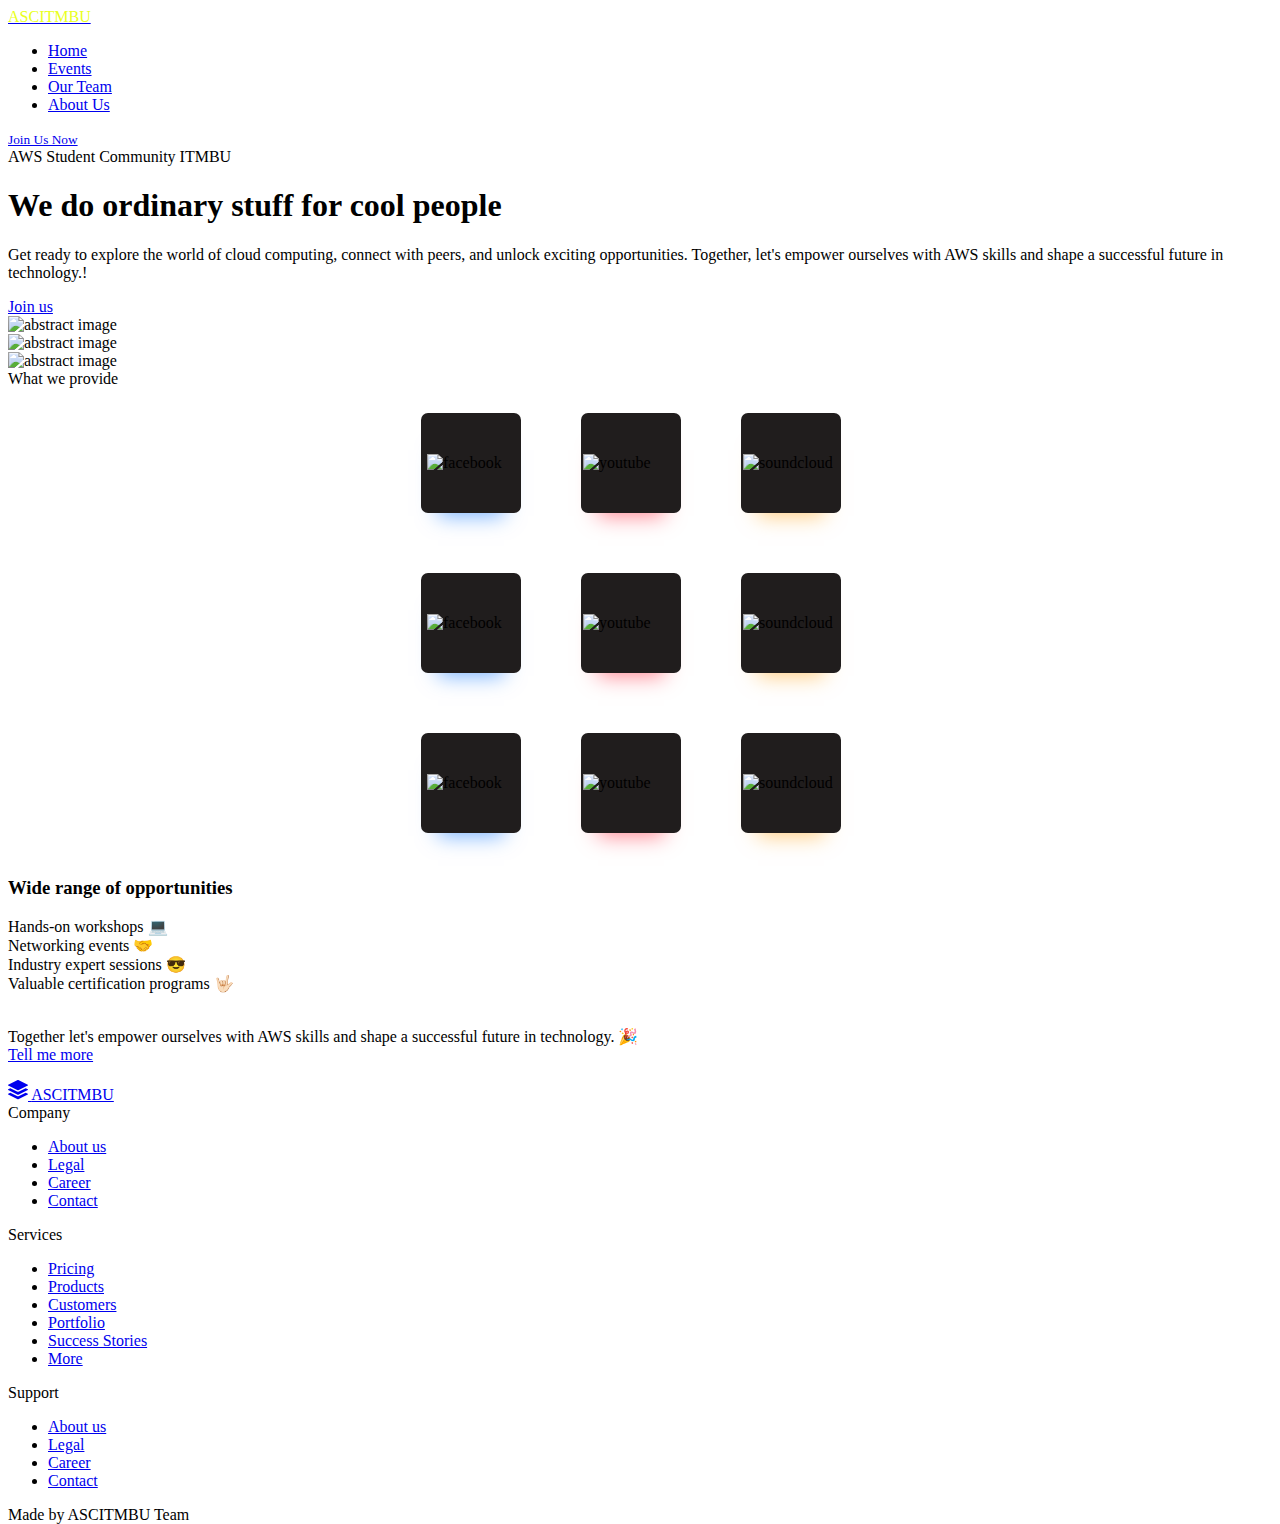
==== index.html @ dc6b1804 "Create index.html" ====
<!doctype html>
<html class="h-100" lang="en">

<head>
  <meta charset="utf-8">
  <meta name="viewport" content="width=device-width,initial-scale=1,shrink-to-fit=no">
  <meta name="description" content="A well made and handcrafted Bootstrap 5 template">
  <link rel="apple-touch-icon" sizes="180x180" href="img/apple-touch-icon.png">
  <link rel="icon" type="image/png" sizes="32x32" href="img/favicon-32x32.png">
  <link rel="icon" type="image/png" sizes="16x16" href="img/favicon-16x16.png">
  <link rel="icon" type="image/png" sizes="96x96" href="img/favicon.png">
  <meta name="author" content="Holger Koenemann">
  <meta name="generator" content="Eleventy v2.0.0">
  <meta name="HandheldFriendly" content="true">
  <title>AWS | ITMBU </title>
  <link rel="stylesheet" href="css/theme.min.css">








  <style>
    /* inter-300 - latin */
    @font-face {
      font-family: 'Inter';
      font-style: normal;
      font-weight: 300;
      font-display: swap;
      src: local(''),
        url('fonts/inter-v12-latin-300.woff2') format('woff2'),
        /* Chrome 26+, Opera 23+, Firefox 39+ */
        url('fonts/inter-v12-latin-300.woff') format('woff');
      /* Chrome 6+, Firefox 3.6+, IE 9+, Safari 5.1+ */
    }

    /* inter-400 - latin */
    @font-face {
      font-family: 'Inter';
      font-style: normal;
      font-weight: 400;
      font-display: swap;
      src: local(''),
        url('fonts/inter-v12-latin-regular.woff2') format('woff2'),
        /* Chrome 26+, Opera 23+, Firefox 39+ */
        url('fonts/inter-v12-latin-regular.woff') format('woff');
      /* Chrome 6+, Firefox 3.6+, IE 9+, Safari 5.1+ */
    }

    @font-face {
      font-family: 'Inter';
      font-style: normal;
      font-weight: 500;
      font-display: swap;
      src: local(''),
        url('fonts/inter-v12-latin-500.woff2') format('woff2'),
        /* Chrome 26+, Opera 23+, Firefox 39+ */
        url('fonts/inter-v12-latin-500.woff') format('woff');
      /* Chrome 6+, Firefox 3.6+, IE 9+, Safari 5.1+ */
    }

    @font-face {
      font-family: 'Inter';
      font-style: normal;
      font-weight: 700;
      font-display: swap;
      src: local(''),
        url('fonts/inter-v12-latin-700.woff2') format('woff2'),
        /* Chrome 26+, Opera 23+, Firefox 39+ */
        url('fonts/inter-v12-latin-700.woff') format('woff');
      /* Chrome 6+, Firefox 3.6+, IE 9+, Safari 5.1+ */
    }

    html,
    body {

      transition: all 0.3s;
      height: 100%;
    }

    .button-container {
      /* display: flex; */
      align-items: center;
      justify-content: center;
      height: 100%;
      display: grid;
      grid-gap: 10px;
      grid-template-columns: repeat(3, 150px);
      grid-template-rows: repeat(3, 150px);
    }

    .glass-btn {
      width: 100px;
      height: 100px;
      background-color: #201d1d;
      display: flex;
      align-items: center;
      justify-content: center;
      border-radius: 7px;
      margin-left: 1em;
      margin-right: 1em;
      cursor: pointer;
      transition: all 0.3s;

      &.blue-btn {
        -webkit-box-shadow: 0px 20px 20px -17px rgba(0, 111, 255, 0.53);
        -moz-box-shadow: 0px 20px 20px -17px rgba(0, 111, 255, 0.53);
        box-shadow: 0px 20px 20px -17px rgba(0, 111, 255, 0.53);

        &:hover {
          -webkit-box-shadow: 0px 20px 35px -16px rgba(0, 111, 255, 0.65);
          -moz-box-shadow: 0px 20px 35px -16px rgba(0, 111, 255, 0.65);
          box-shadow: 0px 20px 35px -16px rgba(0, 111, 255, 0.65);
        }

        .content {
          font-size: 4em;
          font-family: "Roboto", sans-serif;
          background: linear-gradient(to right, #006fff, #00acff 70%);
          -webkit-background-clip: text;
          -webkit-text-fill-color: transparent;
          text-shadow: 0px 10px 37px rgba(0, 111, 255, 0.8);
        }
      }

      &.red-btn {
        -webkit-box-shadow: 0px 20px 20px -17px rgba(255, 16, 39, 0.5);
        -moz-box-shadow: 0px 20px 20px -17px rgba(255, 16, 39, 0.5);
        box-shadow: 0px 20px 20px -17px rgba(255, 16, 39, 0.5);

        &:hover {
          -webkit-box-shadow: 0px 20px 35px -16px rgba(255, 16, 39, 0.57);
          -moz-box-shadow: 0px 20px 35px -16px rgba(255, 16, 39, 0.57);
          box-shadow: 0px 20px 35px -16px rgba(255, 16, 39, 0.57);
        }

        .content {
          font-size: 4em;
          font-family: "Roboto", sans-serif;
          background: linear-gradient(to right, #ff1027, #ff4f06 70%);
          -webkit-background-clip: text;
          -webkit-text-fill-color: transparent;
          text-shadow: 0px 10px 37px rgba(255, 16, 39, 0.6);
        }
      }

      &.amber-btn {
        -webkit-box-shadow: 0px 20px 20px -17px rgba(255, 159, 16, 0.53);
        -moz-box-shadow: 0px 20px 20px -17px rgba(255, 159, 16, 0.53);
        box-shadow: 0px 20px 20px -17px rgba(255, 159, 16, 0.53);

        &:hover {
          -webkit-box-shadow: 0px 20px 35px -16px rgba(255, 159, 16, 0.6);
          -moz-box-shadow: 0px 20px 35px -16px rgba(255, 159, 16, 0.6);
          box-shadow: 0px 20px 35px -16px rgba(255, 159, 16, 0.6);
        }

        .content {
          font-size: 4em;
          font-family: "Roboto", sans-serif;
          background: linear-gradient(to right, #ff8d00, #f7ad07 70%);
          -webkit-background-clip: text;
          -webkit-text-fill-color: transparent;
          text-shadow: 0px 10px 37px rgba(255, 94, 16, 0.7);
        }
      }

      &:hover {
        background-color: darken(#fafafa, 2%);
        transform: translateY(-5px);
        transition: all 0.3s;
      }


    }
  </style>


</head>

<body class="bg-black text-white mt-0" data-bs-spy="scroll" data-bs-target="#navScroll">





  <nav id="navScroll" class="navbar navbar-dark bg-black fixed-top px-vw-5" tabindex="0">
    <div class="container">
      <a class="navbar-brand pe-md-4 fs-4 col-12 col-md-auto text-center" href="index.html">
        <!-- <svg xmlns="http://www.w3.org/2000/svg" width="20" height="20" fill="currentColor" class="bi bi-stack"
          viewBox="0 0 16 16">
          <path
            d="m14.12 10.163 1.715.858c.22.11.22.424 0 .534L8.267 15.34a.598.598 0 0 1-.534 0L.165 11.555a.299.299 0 0 1 0-.534l1.716-.858 5.317 2.659c.505.252 1.1.252 1.604 0l5.317-2.66zM7.733.063a.598.598 0 0 1 .534 0l7.568 3.784a.3.3 0 0 1 0 .535L8.267 8.165a.598.598 0 0 1-.534 0L.165 4.382a.299.299 0 0 1 0-.535L7.733.063z" />
          <path
            d="m14.12 6.576 1.715.858c.22.11.22.424 0 .534l-7.568 3.784a.598.598 0 0 1-.534 0L.165 7.968a.299.299 0 0 1 0-.534l1.716-.858 5.317 2.659c.505.252 1.1.252 1.604 0l5.317-2.659z" />
        </svg> -->
        <span class="ms-md-1 mt-1 fw-bolder me-md-5" style="color:rgb(233, 255, 32);">ASCITMBU</span>
      </a>

      <ul class="navbar-nav mx-auto mb-2 mb-lg-0 list-group list-group-horizontal">
        <li class="nav-item">
          <a class="nav-link fs-5" href="index.html" aria-label="Homepage">
            Home
          </a>
        </li>
        <li class="nav-item">
          <a class="nav-link fs-5" href="content.html" aria-label="A sample content page">
            Events
          </a>
        </li>
        <li class="nav-item">
          <a class="nav-link fs-5" href="system.html" aria-label="A system message page">
            Our Team
          </a>
        </li>
        <li class="nav-item">
          <a class="nav-link fs-5" href="system.html" aria-label="A system message page">
            About Us
          </a>
        </li>

      </ul>
      <a href="https://forms.gle/kqMWQXAqvaqPGzyq5" aria-label="Join Us Now" class="btn btn-outline-light"
        target="_blank">
        <small>Join Us Now</small>
      </a>
    </div>


  </nav>

  <main>




    <div class="w-100 overflow-hidden position-relative bg-black text-white" data-aos="fade">
      <div class="position-absolute w-100 h-100 bg-black opacity-75 top-0 start-0"></div>
      <div class="container py-vh-4 position-relative mt-5 px-vw-5 text-center">
        <div class="row d-flex align-items-center justify-content-center py-vh-5">
          <div class="col-12 col-xl-10">
            <span class="h5 text-secondary fw-lighter">AWS Student Community ITMBU</span>
            <h1 class="display-huge mt-3 mb-3 lh-1">We do ordinary stuff for cool people</h1>
          </div>
          <div class="col-12 col-xl-8">
            <p class="lead text-secondary">Get ready to explore the world of cloud computing, connect with peers, and
              unlock exciting opportunities.
              Together, let's empower ourselves with AWS skills and shape a successful future in technology.!</p>
          </div>
          <div class="col-12 text-center">
            <a href="https://forms.gle/kqMWQXAqvaqPGzyq5" class="btn btn-xl btn-light" target="_blank">Join us
              <!-- <svg  width="16" height="16" fill="currentColor"
                class="bi bi-arrow-right" viewBox="0 0 16 16">
                <path fill-rule="evenodd"
                  d="M1 8a.5.5 0 0 1 .5-.5h11.793l-3.147-3.146a.5.5 0 0 1 .708-.708l4 4a.5.5 0 0 1 0 .708l-4 4a.5.5 0 0 1-.708-.708L13.293 8.5H1.5A.5.5 0 0 1 1 8z" />
              </svg> -->
            </a>
          </div>
        </div>
      </div>

    </div>

    <div class="w-100 position-relative bg-black text-white bg-cover d-flex align-items-center">
      <div class="container-fluid px-vw-5">
        <div class="position-absolute w-100 h-50 bg-dark bottom-0 start-0"></div>
        <div class="row d-flex align-items-center position-relative justify-content-center px-0 g-5">
          <div class="col-12 col-lg-6">
            <img src="assets/img/a1.webp" width="2280" height="1732" alt="abstract image"
              class="img-fluid position-relative rounded-5 shadow" data-aos="fade-up">
          </div>
          <div class="col-12 col-md-6 col-lg-3">
            <img src="assets/img/a2.webp" width="1116" height="1578" alt="abstract image"
              class="img-fluid position-relative rounded-5 shadow" data-aos="fade-up" data-aos-duration="2000">
          </div>
          <div class="col-12 col-md-6 col-lg-3">
            <img src="assets/img/logo1.jpg" width="1116" height="848" alt="abstract image"
              class="img-fluid position-relative rounded-5 shadow" data-aos="fade-up" data-aos-duration="3000">
          </div>
        </div>
      </div>
    </div>
    <div class="bg-dark">
      <div class="container px-vw-5 py-vh-5">
        <div class="row d-flex align-items-center">
          <div class="col-12 col-lg-7 text-lg-end" data-aos="fade-right">
            <span class="h5 text-secondary fw-lighter">What we provide</span>
            <!-- <h2 class="display-4"></h2> -->
            <div class="button-container">

              <div class="glass-btn blue-btn">
                <!--<div class="content">
                    h
                  </div> -->
                <img src="https://i.postimg.cc/DwbWDQTx/facebook.png" alt="facebook" style="width: 5.5em;">
              </div>

              <div class="glass-btn red-btn">
                <!-- <div class="content">
                    e
                  </div> -->
                <img src="https://i.postimg.cc/LstJ4Hhf/youtube.png" alt="youtube" style="width: 6em;">
              </div>

              <div class="glass-btn amber-btn">
                <!-- <div class="content">
                    y
                  </div> -->
                <img src="https://i.postimg.cc/tgQ1H1Rp/soundcloud.png" alt="soundcloud" style="width: 6em;">
              </div>
              <div class="glass-btn blue-btn">
                <!--<div class="content">
                    h
                  </div> -->
                <img src="https://i.postimg.cc/DwbWDQTx/facebook.png" alt="facebook" style="width: 5.5em;">
              </div>

              <div class="glass-btn red-btn">
                <!-- <div class="content">
                    e
                  </div> -->
                <img src="https://i.postimg.cc/LstJ4Hhf/youtube.png" alt="youtube" style="width: 6em;">
              </div>

              <div class="glass-btn amber-btn">
                <!-- <div class="content">
                    y
                  </div> -->
                <img src="https://i.postimg.cc/tgQ1H1Rp/soundcloud.png" alt="soundcloud" style="width: 6em;">
              </div>
              <div class="glass-btn blue-btn">
                <!--<div class="content">
                    h
                  </div> -->
                <img src="https://i.postimg.cc/DwbWDQTx/facebook.png" alt="facebook" style="width: 5.5em;">
              </div>

              <div class="glass-btn red-btn">
                <!-- <div class="content">
                    e
                  </div> -->
                <img src="https://i.postimg.cc/LstJ4Hhf/youtube.png" alt="youtube" style="width: 6em;">
              </div>

              <div class="glass-btn amber-btn">
                <!-- <div class="content">
                    y
                  </div> -->
                <img src="https://i.postimg.cc/tgQ1H1Rp/soundcloud.png" alt="soundcloud" style="width: 6em;">
              </div>


            </div>

          </div>
          <div class="col-12 col-lg-5" data-aos="fade-left">
            <h3 class="pt-5">Wide range of opportunities </h3>
            <p class="text-secondary">
              Hands-on workshops 💻<br>
              Networking events 🤝<br>
              Industry expert sessions 😎 <br>
              Valuable certification programs 🤟🏻<br>
              <br>
              <!-- <a href="#" class="link-fancy link-fancy-light me-2">Tell me more</a> -->
              <!-- <svg xmlns="http://www.w3.org/2000/svg" width="24" height="24" fill="currentColor"
                class="bi bi-arrow-right-circle" viewBox="0 0 16 16">
                <path fill-rule="evenodd"
                  d="M1 8a7 7 0 1 0 14 0A7 7 0 0 0 1 8zm15 0A8 8 0 1 1 0 8a8 8 0 0 1 16 0zM4.5 7.5a.5.5 0 0 0 0 1h5.793l-2.147 2.146a.5.5 0 0 0 .708.708l3-3a.5.5 0 0 0 0-.708l-3-3a.5.5 0 1 0-.708.708L10.293 7.5H4.5z" />
              </svg> -->
            </p>
            <!-- <h3 class="border-top border-secondary pt-5 mt-5"></h3> -->
            <p class="text-secondary">Together let's empower ourselves with AWS skills and shape a successful future in
              technology. 🎉<br>
              <a href="#" class="link-fancy link-fancy-light me-2">Tell me more</a>
              <!-- <svg xmlns="http://www.w3.org/2000/svg" width="24" height="24" fill="currentColor"
                class="bi bi-arrow-right-circle" viewBox="0 0 16 16">
                <path fill-rule="evenodd"
                  d="M1 8a7 7 0 1 0 14 0A7 7 0 0 0 1 8zm15 0A8 8 0 1 1 0 8a8 8 0 0 1 16 0zM4.5 7.5a.5.5 0 0 0 0 1h5.793l-2.147 2.146a.5.5 0 0 0 .708.708l3-3a.5.5 0 0 0 0-.708l-3-3a.5.5 0 1 0-.708.708L10.293 7.5H4.5z" />
              </svg> -->
            </p>
          </div>
        </div>
      </div>
    </div>



    <footer class="bg-black border-top border-dark">
      <div class="container py-vh-4 text-secondary fw-lighter">
        <div class="row">
          <div class="col-12 col-lg-5 py-4 text-center text-lg-start">
            <a class="navbar-brand pe-md-4 fs-4 col-12 col-md-auto text-center" href="index.html">
              <svg xmlns="http://www.w3.org/2000/svg" width="20" height="20" fill="currentColor" class="bi bi-stack"
                viewBox="0 0 16 16">
                <path
                  d="m14.12 10.163 1.715.858c.22.11.22.424 0 .534L8.267 15.34a.598.598 0 0 1-.534 0L.165 11.555a.299.299 0 0 1 0-.534l1.716-.858 5.317 2.659c.505.252 1.1.252 1.604 0l5.317-2.66zM7.733.063a.598.598 0 0 1 .534 0l7.568 3.784a.3.3 0 0 1 0 .535L8.267 8.165a.598.598 0 0 1-.534 0L.165 4.382a.299.299 0 0 1 0-.535L7.733.063z" />
                <path
                  d="m14.12 6.576 1.715.858c.22.11.22.424 0 .534l-7.568 3.784a.598.598 0 0 1-.534 0L.165 7.968a.299.299 0 0 1 0-.534l1.716-.858 5.317 2.659c.505.252 1.1.252 1.604 0l5.317-2.659z" />
              </svg>
              <span class="ms-md-1 mt-1 fw-bolder me-md-5">ASCITMBU</span>
            </a>

          </div>
          <div class="col border-end border-dark">
            <span class="h6">Company</span>
            <ul class="nav flex-column">
              <li class="nav-item">
                <a href="#" class="link-fancy link-fancy-light">About us</a>
              </li>
              <li class="nav-item">
                <a href="#" class="link-fancy link-fancy-light">Legal</a>
              </li>

              <li class="nav-item">
                <a href="#" class="link-fancy link-fancy-light">Career</a>
              </li>
              <li class="nav-item">
                <a href="#" class="link-fancy link-fancy-light">Contact</a>
              </li>
            </ul>
          </div>
          <div class="col border-end border-dark">
            <span class="h6">Services</span>
            <ul class="nav flex-column">
              <li class="nav-item">
                <a href="#" class="link-fancy link-fancy-light">Pricing</a>
              </li>
              <li class="nav-item">
                <a href="#" class="link-fancy link-fancy-light">Products</a>
              </li>

              <li class="nav-item">
                <a href="#" class="link-fancy link-fancy-light">Customers</a>
              </li>
              <li class="nav-item">
                <a href="#" class="link-fancy link-fancy-light">Portfolio</a>
              </li>
              <li class="nav-item">
                <a href="#" class="link-fancy link-fancy-light">Success Stories</a>
              </li>
              <li class="nav-item">
                <a href="#" class="link-fancy link-fancy-light">More</a>
              </li>
            </ul>
          </div>
          <div class="col">
            <span class="h6">Support</span>
            <ul class="nav flex-column">
              <li class="nav-item">
                <a href="#" class="link-fancy link-fancy-light">About us</a>
              </li>
              <li class="nav-item">
                <a href="#" class="link-fancy link-fancy-light">Legal</a>
              </li>

              <li class="nav-item">
                <a href="#" class="link-fancy link-fancy-light">Career</a>
              </li>
              <li class="nav-item">
                <a href="#" class="link-fancy link-fancy-light">Contact</a>
              </li>
            </ul>
          </div>
        </div>
      </div>
      <div class="container text-center small py-vh-2 border-top border-dark">Made by ASCITMBU Team

      </div>
    </footer>








    <script src="js/bootstrap.bundle.min.js"></script>
    <script src="js/aos.js"></script>
    <script>
      AOS.init({
        duration: 800, // values from 0 to 3000, with step 50ms
      });
    </script>
    <script>
      let scrollpos = window.scrollY;
      const header = document.querySelector(".navbar");
      const header_height = header.offsetHeight;

      const add_class_on_scroll = () => header.classList.add("scrolled", "shadow-sm");
      const remove_class_on_scroll = () => header.classList.remove("scrolled", "shadow-sm");

      window.addEventListener('scroll', function () {
        scrollpos = window.scrollY;

        if (scrollpos >= header_height) { add_class_on_scroll(); }
        else { remove_class_on_scroll(); }

        console.log(scrollpos);
      })
    </script>



</body>

</html>
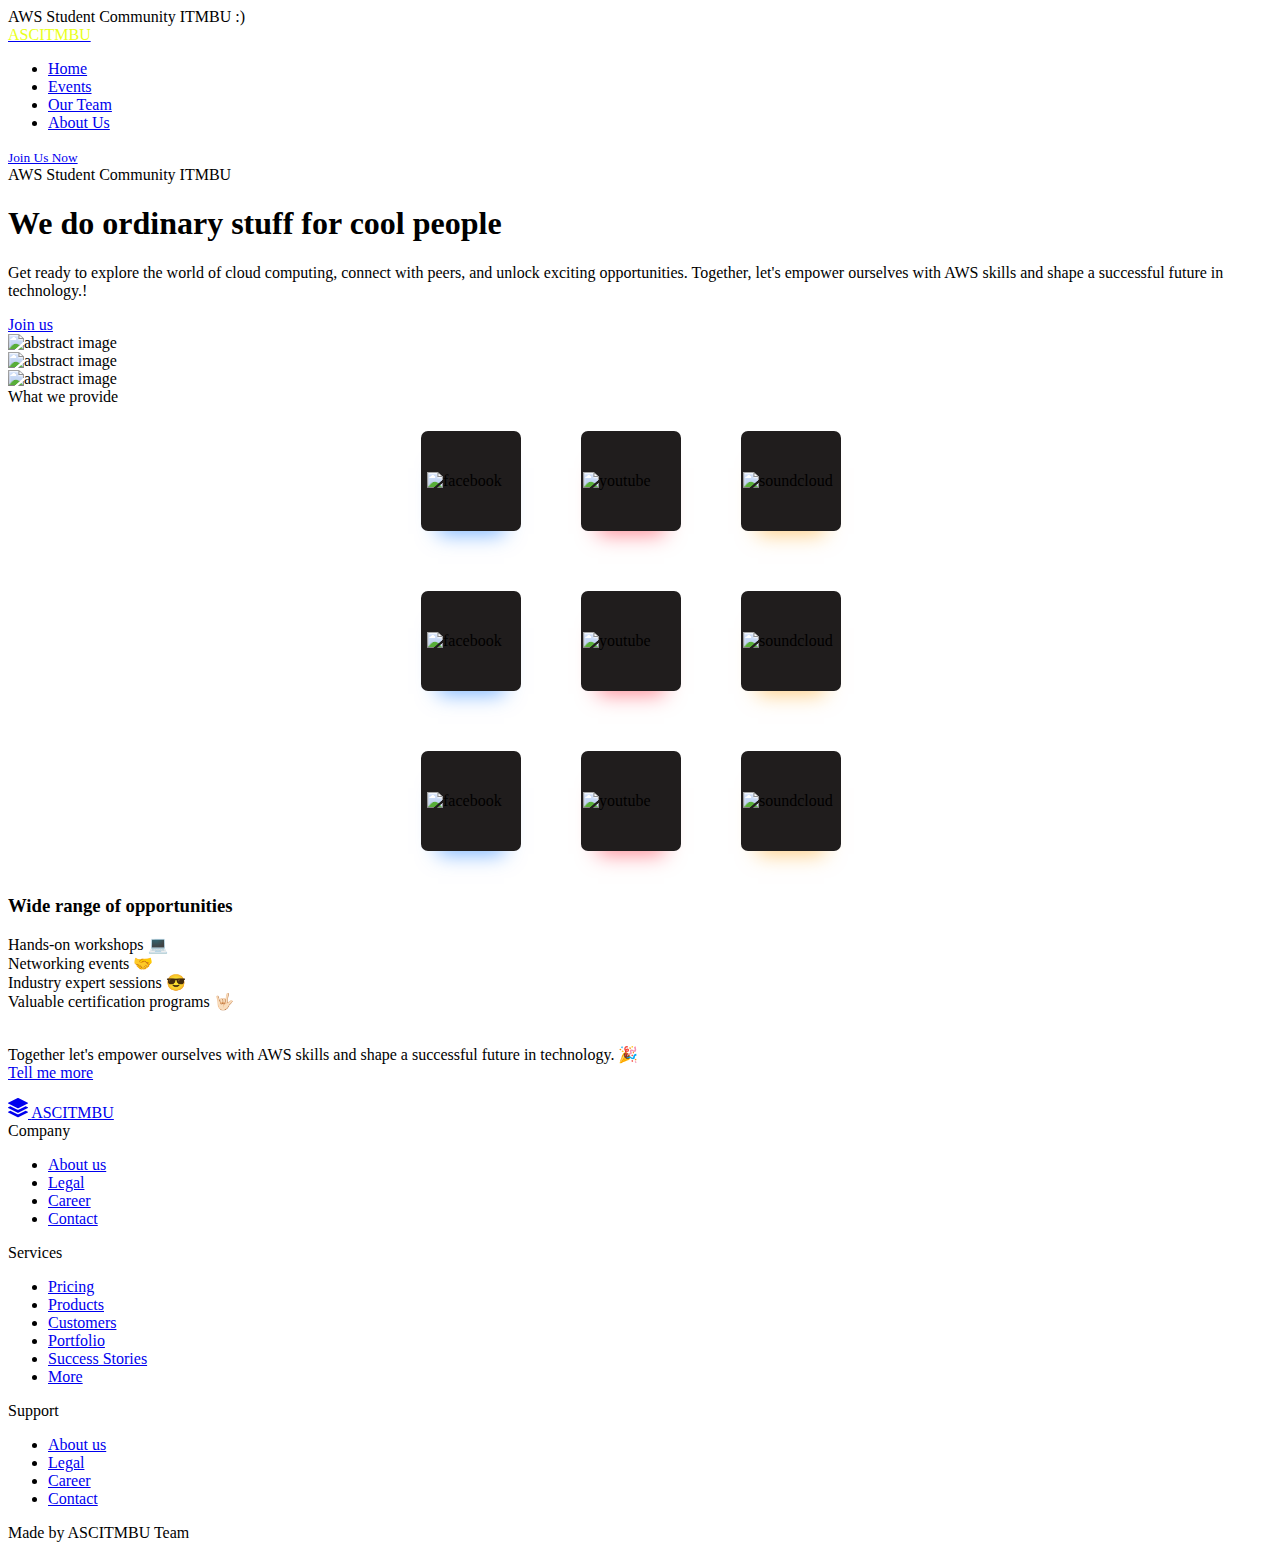
==== commit 21deee51: "Update index.html" ====
--- a/index.html
+++ b/index.html
@@ -14,13 +14,8 @@
   <meta name="HandheldFriendly" content="true">
   <title>AWS | ITMBU </title>
   <link rel="stylesheet" href="css/theme.min.css">
-
-
-
-
-
-
-
+  <link rel="stylesheet" type="text/css" href="style.css" />
+  <link rel="stylesheet" type="text/css" href="preloader.css" />
 
   <style>
     /* inter-300 - latin */
@@ -182,9 +177,17 @@
 
 <body class="bg-black text-white mt-0" data-bs-spy="scroll" data-bs-target="#navScroll">
 
-
-
-
+<!--Preloader-->
+<div class="ball" data-splitting>
+  <div class="ball-top"></div>
+</div>
+
+<div class="phrase" data-splitting="items">
+  <span class="word slide" data-splitting="chars">AWS</span>
+  <span class="word slide" data-splitting="chars">Student Community</span>
+  <span class="word slide" data-splitting="chars">ITMBU</span>
+  <span class="word smiley" data-splitting="chars">:)</span>
+</div>
 
   <nav id="navScroll" class="navbar navbar-dark bg-black fixed-top px-vw-5" tabindex="0">
     <div class="container">
@@ -502,6 +505,18 @@
       })
     </script>
 
+  
+<!--Preloader Script-->
+<script>
+  import Splitting from "https://cdn.skypack.dev/splitting";
+  Splitting(); 
+//Replay animation by hiding & showing the element again 
+let el = document.body;
+el.addEventListener("click", function (e) { el.hidden = true;
+requestAnimationFrame(() => { el.hidden = false; }); 
+});
+</script>
+
 
 
 </body>
